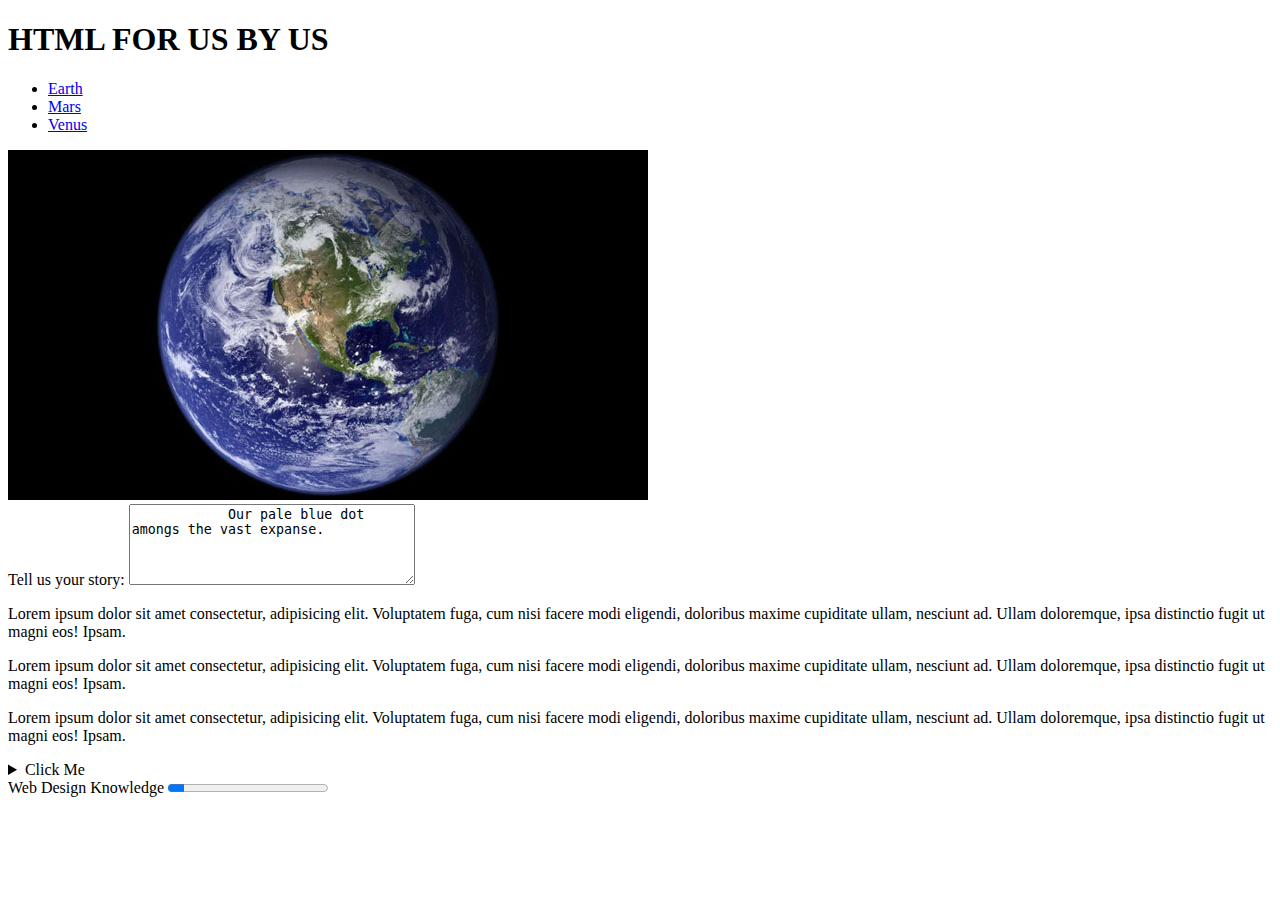
==== tutorial/01-html/index.htm @ f016888b "New Tutorial 1 page" ====
<!DOCTYPE html>
<html lang="en">
<head>
    <meta charset="UTF-8">
    <meta name="viewport" content="width=device-width, initial-scale=1.0">
    <title>Document</title>
</head>


<body>
    <header>
        <h1 draggable="true">HTML FOR US BY US</h1>
        <nav>
            <ul>
            <li><a href="#Earth">Earth</a></li>
            <li><a href="#Mars">Mars</a></li> 
            <li><a href="#Venus">Venus</a></li>  
            </ul>
        </nav>
        <div>
            <img src="images/earth.jpg" alt="Planet Earth">
        </div>
    </header>
    
    <main>
        <label for="story">Tell us your story:</label>

            <textarea id="story" name="story" rows="5" cols="33">
            Our pale blue dot amongs the vast expanse.
            </textarea>
        <section id="Earth">
            <p>Lorem ipsum dolor sit amet consectetur, adipisicing elit. Voluptatem fuga, cum nisi facere modi eligendi, doloribus maxime cupiditate ullam, nesciunt ad. Ullam doloremque, ipsa distinctio fugit ut magni eos! Ipsam.</p>

        </section>
        <section id="Mars">
            <p>Lorem ipsum dolor sit amet consectetur, adipisicing elit. Voluptatem fuga, cum nisi facere modi eligendi, doloribus maxime cupiditate ullam, nesciunt ad. Ullam doloremque, ipsa distinctio fugit ut magni eos! Ipsam.</p>
                
        </section>
        <section id="Venus">
            <p>Lorem ipsum dolor sit amet consectetur, adipisicing elit. Voluptatem fuga, cum nisi facere modi eligendi, doloribus maxime cupiditate ullam, nesciunt ad. Ullam doloremque, ipsa distinctio fugit ut magni eos! Ipsam.</p>
                
        </section>
        <details>
            <summary>Click Me</summary>
            <p>Web Development training in progress...</p>
        </details>

        <label for="progress">Web Design Knowledge</label>
            <progress id="progress" value="10" max="100">


    </main>
</body>
</html>
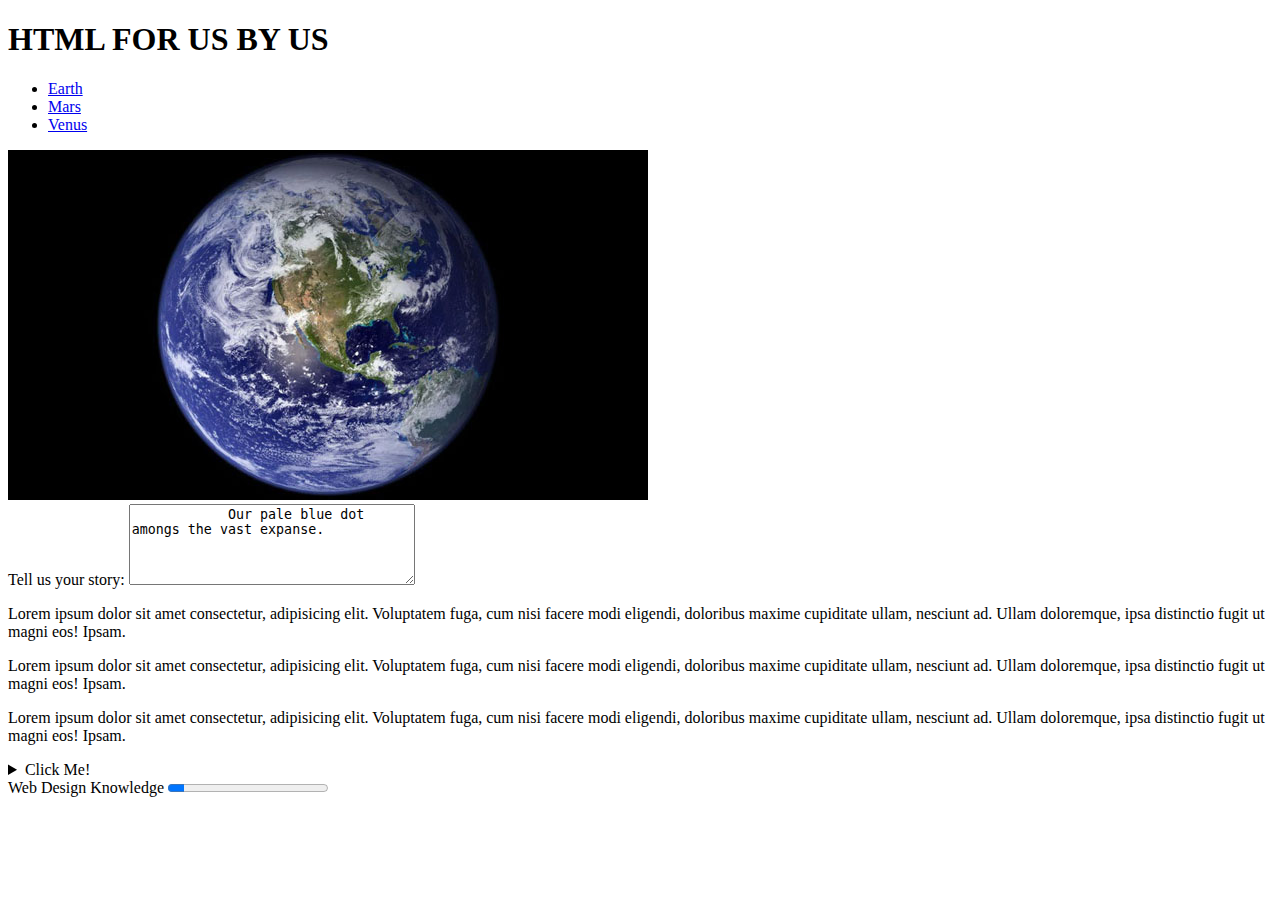
==== commit 69fd9460: "page linking" ====
--- a/tutorial/01-html/index.htm
+++ b/tutorial/01-html/index.htm
@@ -41,7 +41,7 @@
                 
         </section>
         <details>
-            <summary>Click Me</summary>
+            <summary>Click Me!</summary>
             <p>Web Development training in progress...</p>
         </details>
 
